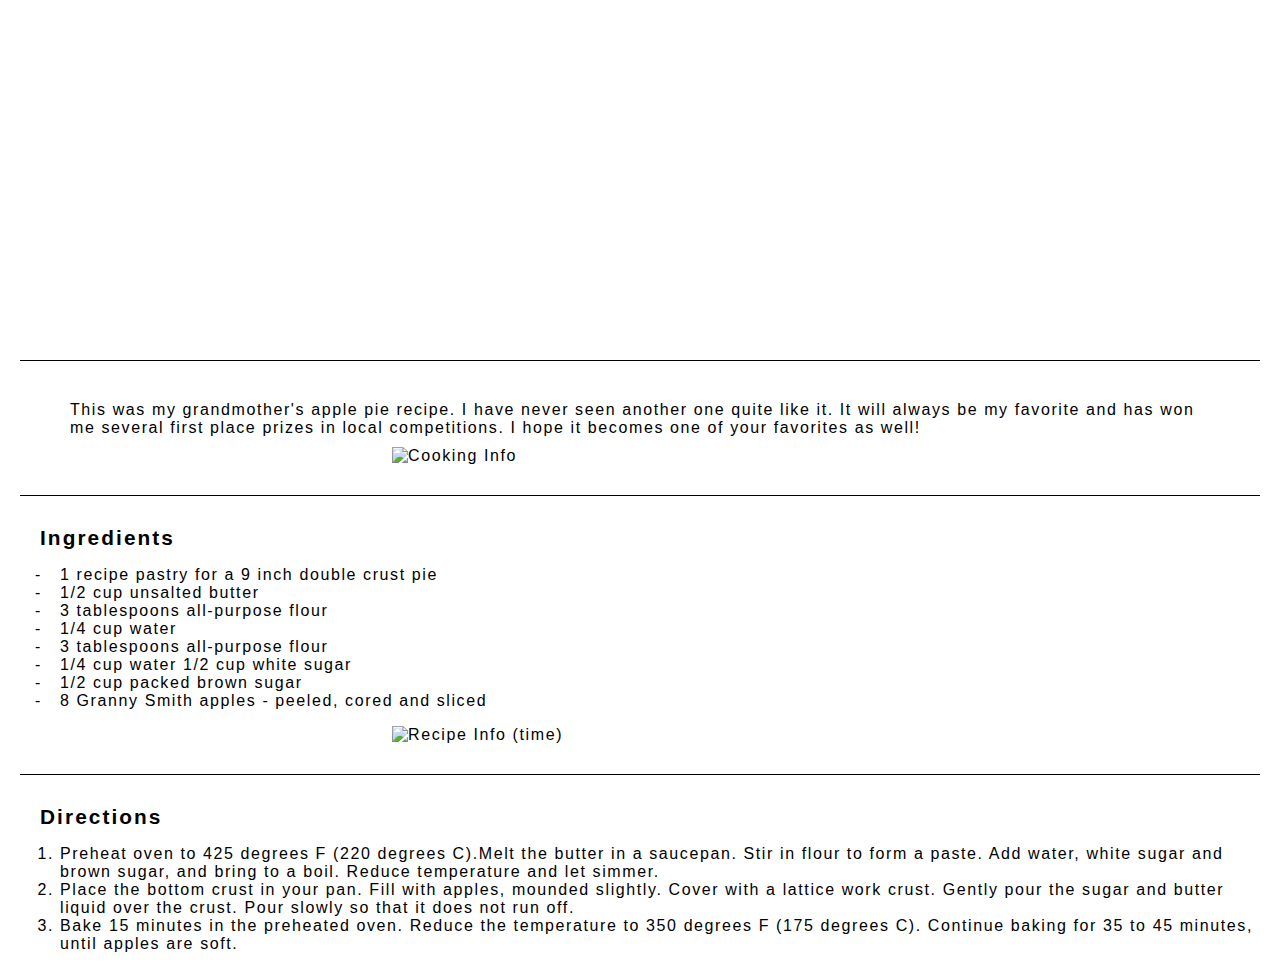
==== apple-pie/index.html @ 52f3974c "Almost done" ====
<!DOCTYPE html>
<html lang="en">
  <head>
    <meta charset="UTF-8" />
    <meta name="viewport" content="width=device-width, initial-scale=1.0" />
    <title>Apple Pie Recipe</title>
    <link rel="stylesheet" href="./styles/style.css">
  </head>
  <body>
    <header class="container">
      <h1>Apple Pie</h1>
    </header>
<section id="intro">
<p> This was my grandmother's apple pie recipe. I have never seen another one quite like it. It will always
  be my favorite and has won me several first place prizes in local competitions. I hope it becomes one of your
  favorites as well! 
</p>
<img class="format-image"  src="./images/cooking-info.png" alt="Cooking Info">
</section>
    <section id="ingredients">
      <h2> Ingredients  </h2>
    <p>
      <ul>
        <li>1 recipe pastry for a 9 inch double crust pie  </li> 
        <li>1/2 cup unsalted butter </li>
        <li>3 tablespoons all-purpose flour</li>
        <li>1/4 cup water</li>
        <li>3 tablespoons all-purpose flour</li>
        <li>1/4 cup water 1/2 cup white sugar</li>
        <li>1/2 cup packed brown sugar</li>
        <li>8 Granny Smith apples - peeled, cored and sliced</li>
      </ul>
    </p>
     <img class="format-image" src="./images/recipe-info.png" alt="Recipe Info (time)">
   
    </section>
    <section id="directions"> 
      <h2>Directions</h2>
<p>
  <ol>
    <li>Preheat oven to 425 degrees F (220 degrees C).Melt the butter in a saucepan. Stir in flour to form a paste. Add water, white sugar and brown sugar, and bring
      to a boil. Reduce temperature and let simmer. </li>
    <li>Place the bottom crust in your pan. Fill with apples, mounded
      slightly. Cover with a lattice work crust. Gently pour the sugar and butter liquid over the crust. Pour slowly so
      that it does not run off.</li>
    <li>Bake 15 minutes in the preheated oven. Reduce the temperature to 350 degrees F (175
      degrees C). Continue baking for 35 to 45 minutes, until apples are soft.</li>    
  </ol>
</p>  
    </section>
  </body>
</html>
---- apple-pie/styles/style.css ----
/* CSS RESET - do not remove */
/* Reset default browser styles and provide a consistent starting point */
html {
  box-sizing: border-box;
  font-size: 16px;
}
*,
*:before,
*:after {
  box-sizing: inherit;
}

body,
h1,
h2,
h3,
h4,
h5,
h6,
body {
  font-family: "Helvetica", sans-serif;
  text-align: left;
  letter-spacing: 0.1em;
  margin: 0 20px 0 20px;
  font-family: Verdana, Geneva, Tahoma, sans-serif;
}

header {
  background-image: url(./../images/apple-pie.jpg);
  background-size: cover;
  background-position: center top;
  height: 200px;
  padding: 180px 200px;
  color: white;
  font-size: 1.1em;
  margin: 0;
  border: 0;
  position: relative;
}
h1 {
  position: absolute;
  top: 50%;
  left: 50%;
  transform: translate (-50% -50%);
}

h2 {
  font-size: 1.3em;
  font-weight: bold;
}
p {
  margin: 10px 50px;
  padding: 0;
  font-weight: lighter;
  font-size: 0.8;
}

#intro {
  padding: 30px 0;
  text-align: left;
}
#ingredients {
  padding: 30px 0;
}
#directions {
  padding-top: 30px;
  font-weight: lighter;
}

section {
  border-top: 1px solid black;
  border: 30px 0;
}

ol {
  counter-increment: liscounter;
  content: counter(listcounter) ")";
}

ul {
  list-style: "-   ";
  font-weight: lighter;
}

.format-image {
  width: 40%;
  position: center;
  margin: auto;
  display: flex;
  justify-content: center;
}
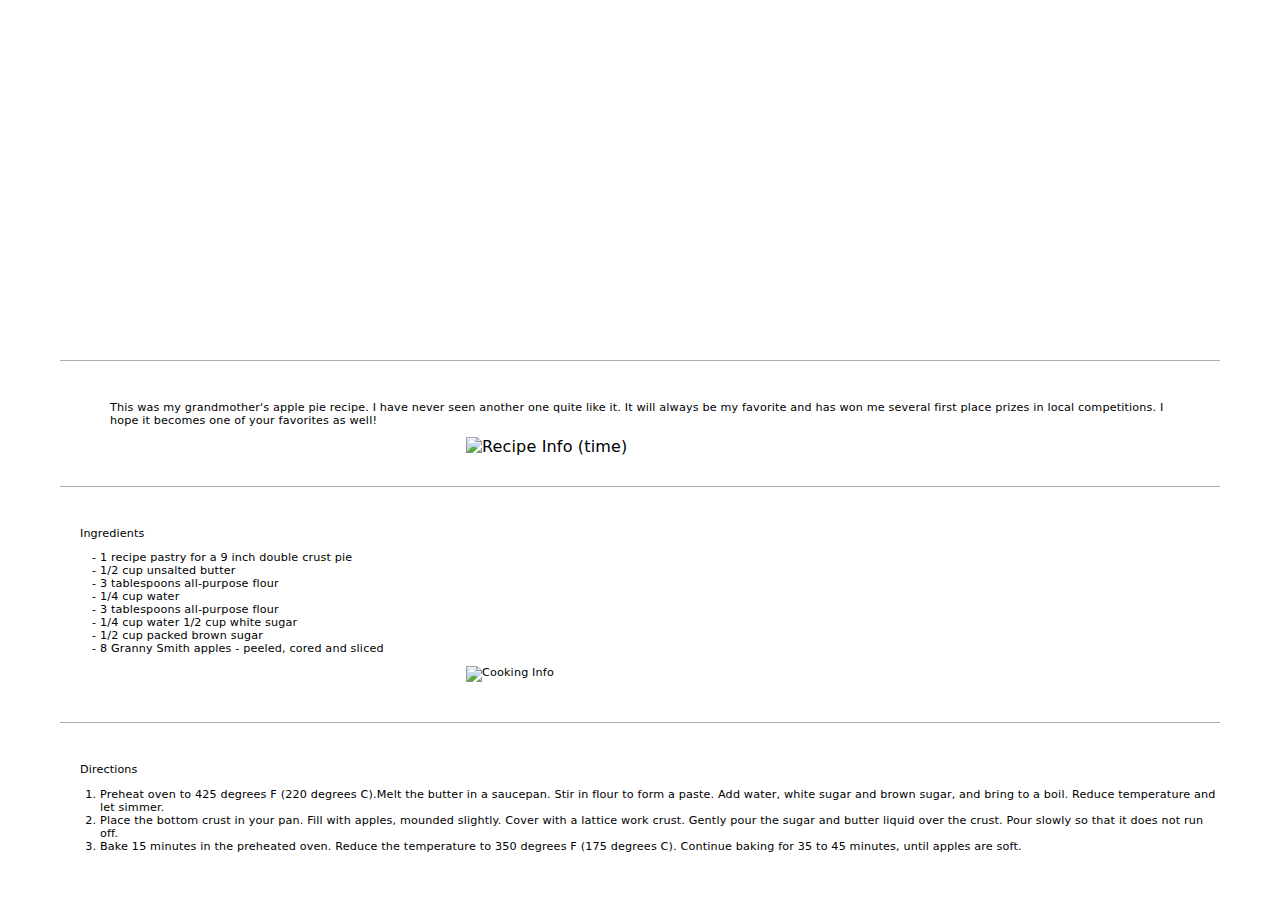
==== commit ea90995f: "Completed" ====
--- a/apple-pie/index.html
+++ b/apple-pie/index.html
@@ -15,11 +15,10 @@
   be my favorite and has won me several first place prizes in local competitions. I hope it becomes one of your
   favorites as well! 
 </p>
-<img class="format-image"  src="./images/cooking-info.png" alt="Cooking Info">
+<img class="format-image"  src="./images/recipe-info.png" alt="Recipe Info (time)">
 </section>
     <section id="ingredients">
       <h2> Ingredients  </h2>
-    <p>
       <ul>
         <li>1 recipe pastry for a 9 inch double crust pie  </li> 
         <li>1/2 cup unsalted butter </li>
@@ -30,9 +29,8 @@
         <li>1/2 cup packed brown sugar</li>
         <li>8 Granny Smith apples - peeled, cored and sliced</li>
       </ul>
-    </p>
-     <img class="format-image" src="./images/recipe-info.png" alt="Recipe Info (time)">
-   
+     <img class="format-image" src="./images/cooking-info.png" alt="Cooking Info">
+     
     </section>
     <section id="directions"> 
       <h2>Directions</h2>
--- a/apple-pie/styles/style.css
+++ b/apple-pie/styles/style.css
@@ -18,41 +18,41 @@
 h5,
 h6,
 body {
-  font-family: "Helvetica", sans-serif;
+  font-family: system-ui, -apple-system, BlinkMacSystemFont, "Segoe UI", Roboto,
+    Oxygen, Ubuntu, Cantarell, "Open Sans", "Helvetica Neue", sans-serif;
   text-align: left;
-  letter-spacing: 0.1em;
+  letter-spacing: 0.01em;
   margin: 0 20px 0 20px;
-  font-family: Verdana, Geneva, Tahoma, sans-serif;
 }
 
 header {
   background-image: url(./../images/apple-pie.jpg);
   background-size: cover;
   background-position: center top;
-  height: 200px;
+  background-origin: border-box;
+  background-repeat: no-repeat;
+  height: 250px;
   padding: 180px 200px;
   color: white;
-  font-size: 1.1em;
-  margin: 0;
-  border: 0;
+  font-size: 1.2em;
   position: relative;
 }
 h1 {
-  position: absolute;
-  top: 50%;
-  left: 50%;
-  transform: translate (-50% -50%);
+  display: flex;
+  justify-content: center;
+  align-items: center;
+  font-weight: 300;
 }
 
 h2 {
-  font-size: 1.3em;
-  font-weight: bold;
+  font-size: 1em;
+  font-weight: bolder;
 }
 p {
   margin: 10px 50px;
   padding: 0;
   font-weight: lighter;
-  font-size: 0.8;
+  font-size: 0.7em;
 }
 
 #intro {
@@ -60,16 +60,19 @@
   text-align: left;
 }
 #ingredients {
-  padding: 30px 0;
+  padding: 40px 0;
+  font-weight: lighter;
+  font-size: 0.7em;
 }
 #directions {
-  padding-top: 30px;
+  padding: 40px 0;
   font-weight: lighter;
+  font-size: 0.7em;
 }
 
 section {
-  border-top: 1px solid black;
-  border: 30px 0;
+  border-top: 1px solid rgb(181, 167, 167);
+  margin: 0 40px;
 }
 
 ol {
@@ -78,12 +81,11 @@
 }
 
 ul {
-  list-style: "-   ";
-  font-weight: lighter;
+  list-style: "- ";
 }
 
 .format-image {
-  width: 40%;
+  width: 30%;
   position: center;
   margin: auto;
   display: flex;
